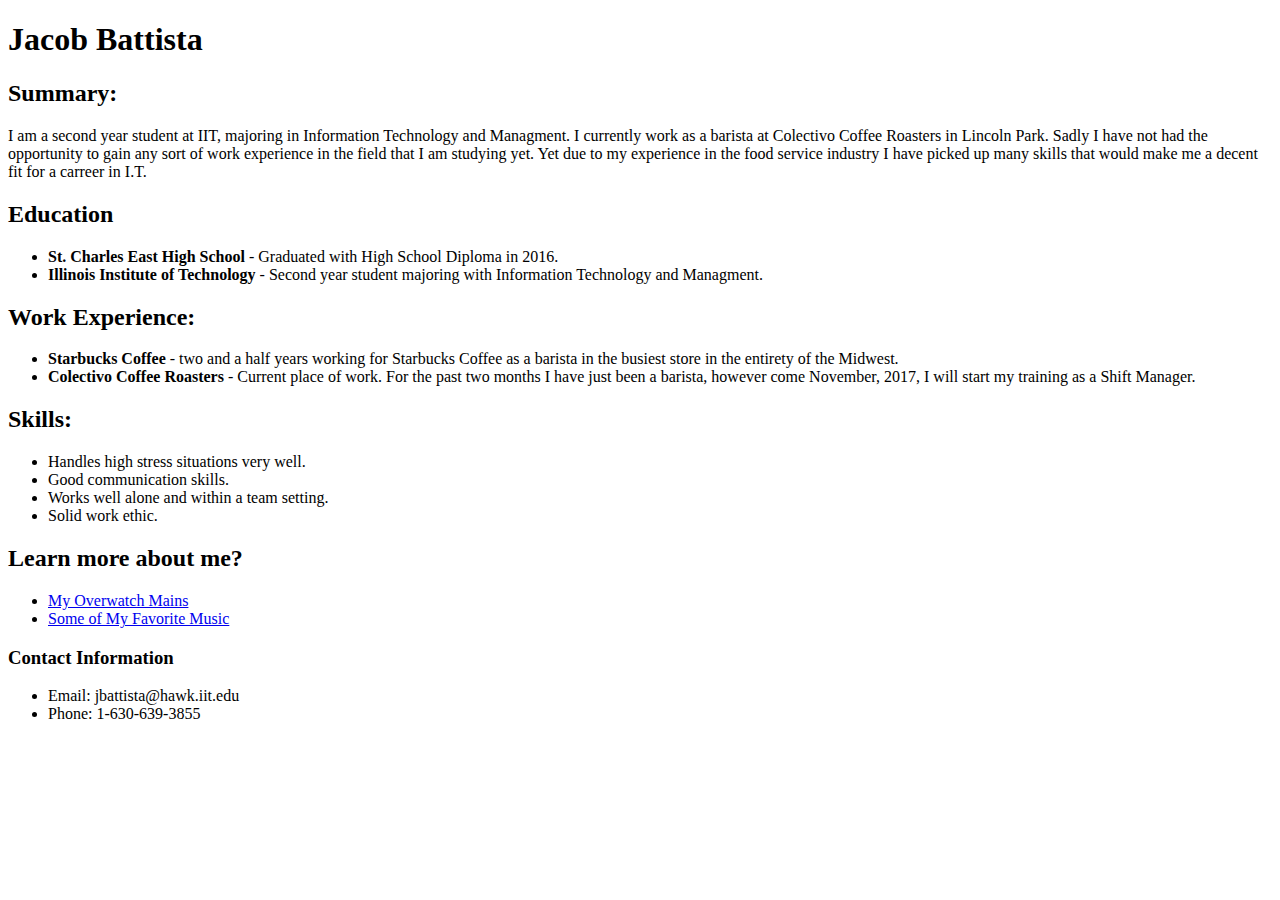
==== index.html @ 9f05bb00 "imported all files from project1" ====
<!DOCTYPE html>
<html lang="en">
<head>
	<meta charset="UTF-8">
	<title>ITMD-361 Internet Technologies and Web Design</title>
	<link rel="stylesheet" href="firstproject.css">
	<link href="https://fonts.googleapis.com/css?family=Source+Sans+Pro" rel="stylesheet">
</head>
<body>
	<h1>Jacob Battista</h1>

	<h2>Summary:</h2>
		<p>I am a second year student at IIT, majoring in Information Technology and Managment. I currently work as a barista at Colectivo Coffee Roasters in Lincoln Park. Sadly I have not had the opportunity to gain any sort of work experience in the field that I am studying yet. Yet due to my experience in the food service industry I have picked up many skills that would make me a decent fit for a carreer in I.T. </p>
	<h2>Education</h2>

			<ul>
				<li><strong>St. Charles East High School</strong> - Graduated with High School Diploma in 2016.</li>
				<li><strong>Illinois Institute of Technology</strong> - Second year student majoring with Information Technology and Managment. </li>
			</ul>

		<h2>Work Experience:</h2>

			<ul>
				<li> <strong> Starbucks Coffee</strong> - two and a half years working for Starbucks Coffee as a barista in the busiest store in the entirety of the Midwest.</li>
				<li><strong>Colectivo Coffee Roasters</strong> - Current place of work. For the past two months I have just been a barista, however come November, 2017, I will start my training as a Shift Manager.</li>
			</ul>

	<h2>Skills:</h2>

			<ul>
				<li> Handles high stress situations very well.</li>
				<li> Good communication skills.</li>
				<li> Works well alone and within a team setting.</li>
				<li> Solid work ethic.</li>
			</ul>

	<h2>Learn more about me?</h2>

		<ul>
			<li><a href="Overwatch/">My Overwatch Mains</a></li>
			<li><a href="myMusic">Some of My Favorite Music</a></li>
		</ul>


	<h3>Contact Information</h3>

			<ul>
				<li> Email: jbattista@hawk.iit.edu</li>
				<li> Phone: 1-630-639-3855</li>
			</ul>

</body>
</html>
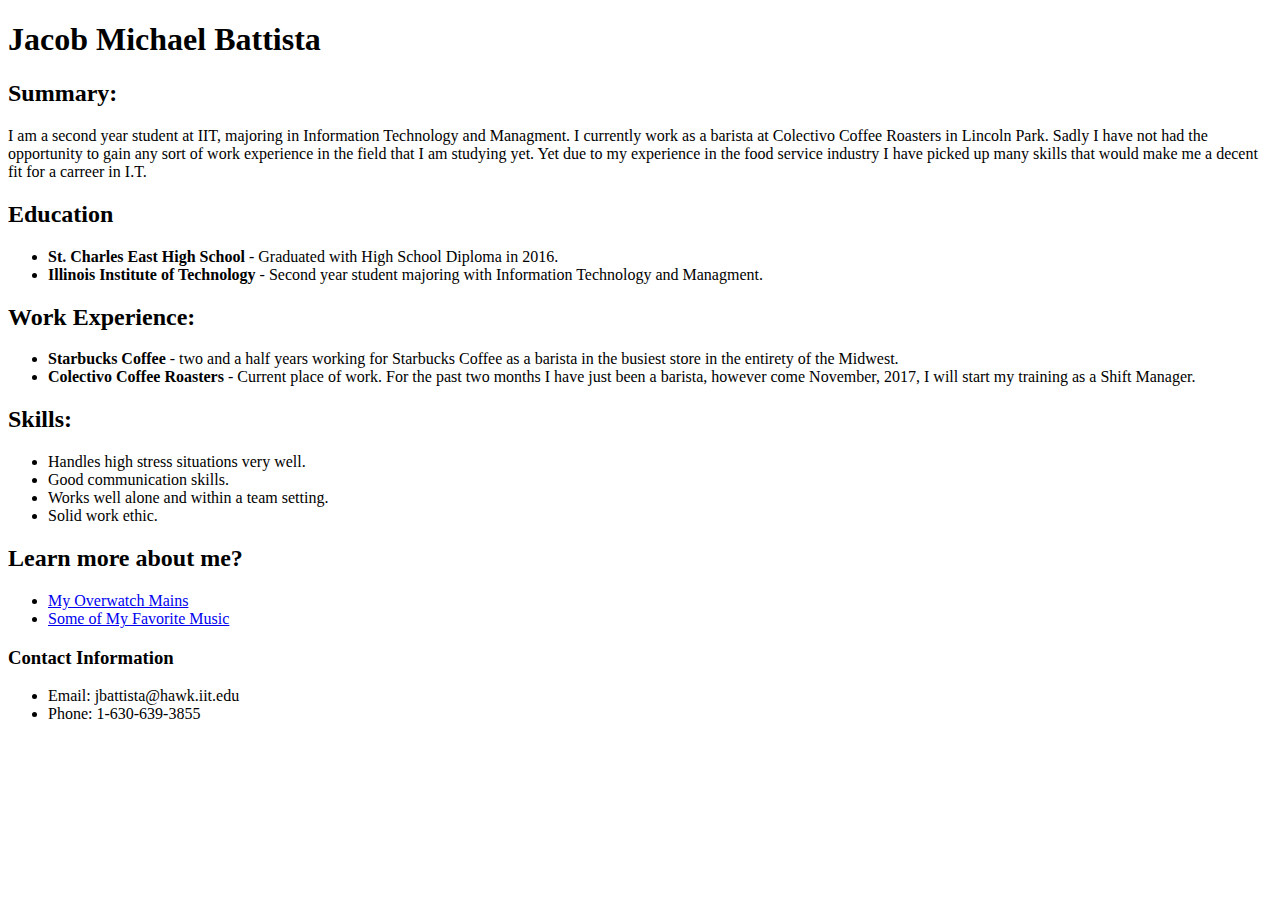
==== commit 123af545: "middle name added" ====
--- a/index.html
+++ b/index.html
@@ -7,7 +7,7 @@
 	<link href="https://fonts.googleapis.com/css?family=Source+Sans+Pro" rel="stylesheet">
 </head>
 <body>
-	<h1>Jacob Battista</h1>
+	<h1>Jacob Michael Battista</h1>
 
 	<h2>Summary:</h2>
 		<p>I am a second year student at IIT, majoring in Information Technology and Managment. I currently work as a barista at Colectivo Coffee Roasters in Lincoln Park. Sadly I have not had the opportunity to gain any sort of work experience in the field that I am studying yet. Yet due to my experience in the food service industry I have picked up many skills that would make me a decent fit for a carreer in I.T. </p>
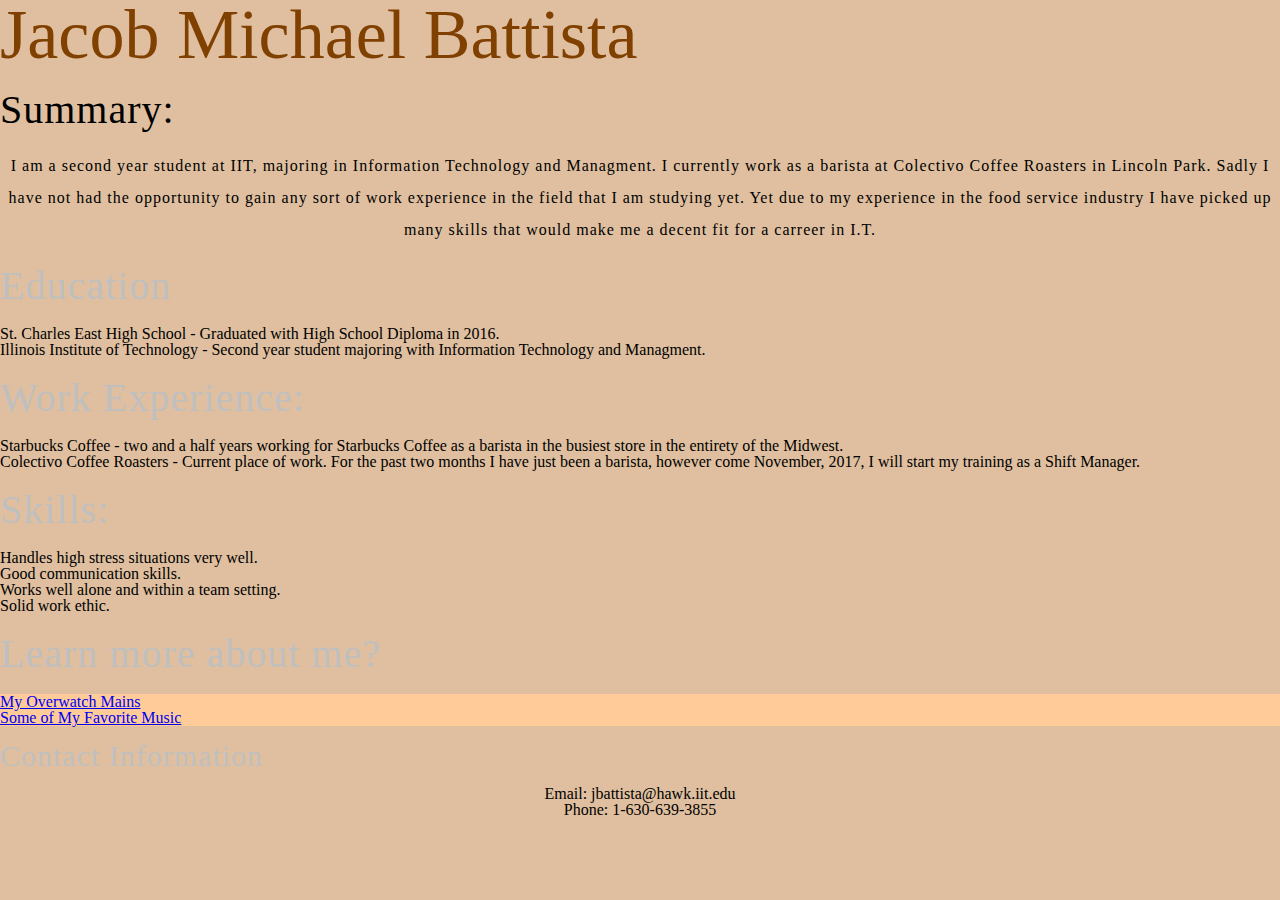
==== commit 42cde2ac: "CSS/Proper Files" ====
--- a/index.html
+++ b/index.html
@@ -7,25 +7,25 @@
 	<link href="https://fonts.googleapis.com/css?family=Source+Sans+Pro" rel="stylesheet">
 </head>
 <body>
-	<h1>Jacob Michael Battista</h1>
+	<h1 id="myName">Jacob Michael Battista</h1>
 
 	<h2>Summary:</h2>
 		<p>I am a second year student at IIT, majoring in Information Technology and Managment. I currently work as a barista at Colectivo Coffee Roasters in Lincoln Park. Sadly I have not had the opportunity to gain any sort of work experience in the field that I am studying yet. Yet due to my experience in the food service industry I have picked up many skills that would make me a decent fit for a carreer in I.T. </p>
-	<h2>Education</h2>
+	<h2 id="HP1">Education</h2>
 
 			<ul>
 				<li><strong>St. Charles East High School</strong> - Graduated with High School Diploma in 2016.</li>
 				<li><strong>Illinois Institute of Technology</strong> - Second year student majoring with Information Technology and Managment. </li>
 			</ul>
 
-		<h2>Work Experience:</h2>
+		<h2 id="HP1">Work Experience:</h2>
 
 			<ul>
 				<li> <strong> Starbucks Coffee</strong> - two and a half years working for Starbucks Coffee as a barista in the busiest store in the entirety of the Midwest.</li>
 				<li><strong>Colectivo Coffee Roasters</strong> - Current place of work. For the past two months I have just been a barista, however come November, 2017, I will start my training as a Shift Manager.</li>
 			</ul>
 
-	<h2>Skills:</h2>
+	<h2 id="HP1">Skills:</h2>
 
 			<ul>
 				<li> Handles high stress situations very well.</li>
@@ -34,17 +34,17 @@
 				<li> Solid work ethic.</li>
 			</ul>
 
-	<h2>Learn more about me?</h2>
+	<h2 id="HP1">Learn more about me?</h2>
 
-		<ul>
-			<li><a href="Overwatch/">My Overwatch Mains</a></li>
-			<li><a href="myMusic">Some of My Favorite Music</a></li>
+		<ul id="links">
+			<li><a href="Overwatch/index.html">My Overwatch Mains</a></li>
+			<li><a href="myMusic/index.html">Some of My Favorite Music</a></li>
 		</ul>
 
 
-	<h3>Contact Information</h3>
+	<h3 id="HP1">Contact Information</h3>
 
-			<ul>
+			<ul id="contactInfo">
 				<li> Email: jbattista@hawk.iit.edu</li>
 				<li> Phone: 1-630-639-3855</li>
 			</ul>
--- a/firstproject.css
+++ b/firstproject.css
@@ -0,0 +1,84 @@
+/* http://meyerweb.com/eric/tools/css/reset/
+   v2.0 | 20110126
+   License: none (public domain)
+*/
+/* stylelint-disable*/
+a,abbr,acronym,address,applet,article,aside,audio,b,big,blockquote,body,canvas,caption,center,cite,code,dd,del,details,dfn,div,dl,dt,em,embed,fieldset,figcaption,figure,footer,form,h1,h2,h3,h4,h5,h6,header,hgroup,html,i,iframe,img,ins,kbd,label,legend,li,mark,menu,nav,object,ol,output,p,pre,q,ruby,s,samp,section,small,span,strike,strong,sub,summary,sup,table,tbody,td,tfoot,th,thead,time,tr,tt,u,ul,var,video{margin:0;padding:0;border:0;font:inherit;vertical-align:baseline}article,aside,details,figcaption,figure,footer,header,hgroup,main,menu,nav,section{display:block}html{line-height:1}body{line-height:inherit}ol,ul{list-style:none}blockquote,q{quotes:none}blockquote:after,blockquote:before,q:after,q:before{content:'';content:none}table{border-collapse:collapse;border-spacing:0}
+/* stylelint-enable */
+
+
+
+
+p {
+  border-style: solid;
+  border-color:  #e6ccb3;
+  font-size: 16px;
+  letter-spacing: 1px;
+  line-height: 2;
+  text-align: center;
+}
+
+h1{
+  font-size: 70px;
+  text-align: left;
+}
+head{
+
+}
+h2{
+  font-size: 40px;
+  text-align: left;
+  letter-spacing: 1px;
+  line-height: 2;
+}
+li{
+  list-style-position: inside;
+  color: black;
+}
+h3{
+  font-size: 30px;
+  text-align: left;
+  letter-spacing: 1px;
+  line-height: 2;
+}
+html{
+  font-size: 16px;
+  font-family: 'Source Sans Pro': sans-serif;
+}
+img{
+  display:block;
+  margin: 0;
+}
+#myName{
+  border-style: solid;
+  border-color:  #bf8040;
+  color:  #804000;
+  text-align: left;
+}
+body{
+  background-color:  #dfbf9f;
+}
+#HP1{
+  text-align: left;
+  color:  #bfbfbf;
+  border-style: solid;
+  border-color: #804000;
+}
+#links{
+  border-style:solid;
+  border-color:  #804000;
+  text-align: left;
+  background-color: #ffcc99;
+}
+#contactInfo{
+  text-align: center;
+  color: #fff2e6;
+  border-style: double;
+  border-color: #804000;
+}
+#sources{
+  background-color:  #994d00;
+  border-style: solid;
+  border-color: #804000;
+  color: white;
+}
